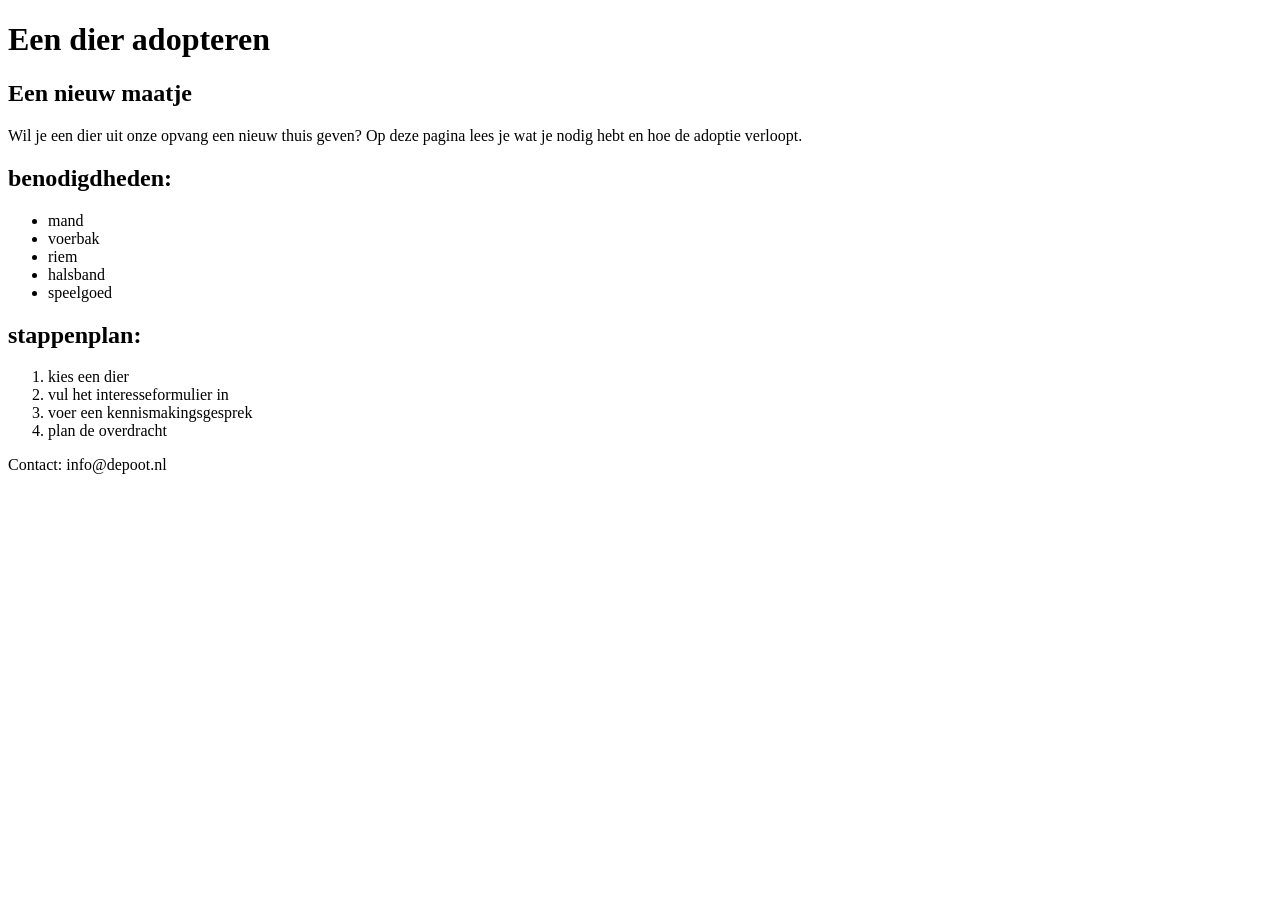
==== Dierenopvang/adopteren.html @ 56d7fc2a "stappenplan en  benodigheden toegevoegd" ====
<!DOCTYPE html>
<html lang="nl">
<head>
    <meta charset="UTF-8">
    <meta name="viewport" content="width=device-width, initial-scale=1.0">
    <title>Adopteren - Dierenopvang De Poot</title>
    <link rel="stylesheet" href="style.css">
</head>
<body>
    <header>
        <h1>Een dier adopteren</h1>
    </header>

    <main>
        <section>
            <h2>Een nieuw maatje</h2>
            <p>Wil je een dier uit onze opvang een nieuw thuis geven? Op deze pagina lees je wat je nodig hebt en hoe de adoptie verloopt.</p>
        </section>
    </main>
    <section>
        <h2>benodigdheden:</h2> 

        <ul>
            <li>mand</li>
            <li>voerbak</li> 
            <li>riem</li>
            <li>halsband</li> 
            <li>speelgoed</li>
        </ul>
<section>
    <h2>stappenplan:</h2>
    <ol>
        <li>kies een dier </li>
        <li>vul het interesseformulier in</li>
        <li>voer een kennismakingsgesprek</li>
        <li>plan de overdracht</li>
    </ol>
    <footer>
        <p>Contact: info@depoot.nl</p>
    </footer>
</body>
</html>
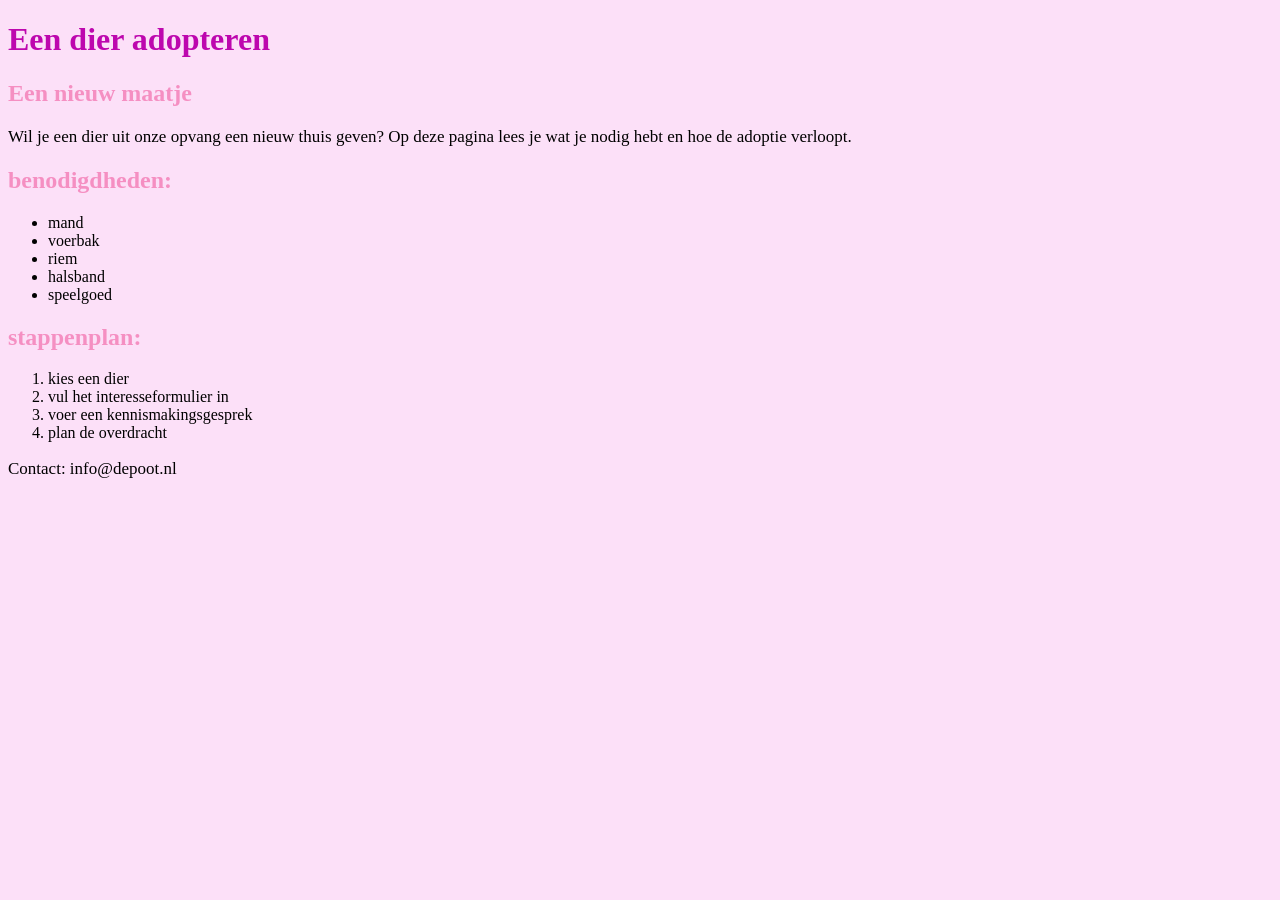
==== commit 8a960009: "tekst kleur veranderd" ====
--- a/Dierenopvang/style.css
+++ b/Dierenopvang/style.css
@@ -0,0 +1,13 @@
+body {
+    background-color: rgb(252, 224, 248);
+}
+
+h1 {
+    color: rgb(189, 7, 174);
+}
+h2 {
+    color: rgb(245, 143, 194);
+}
+p {
+    font-size: 17px;
+}
